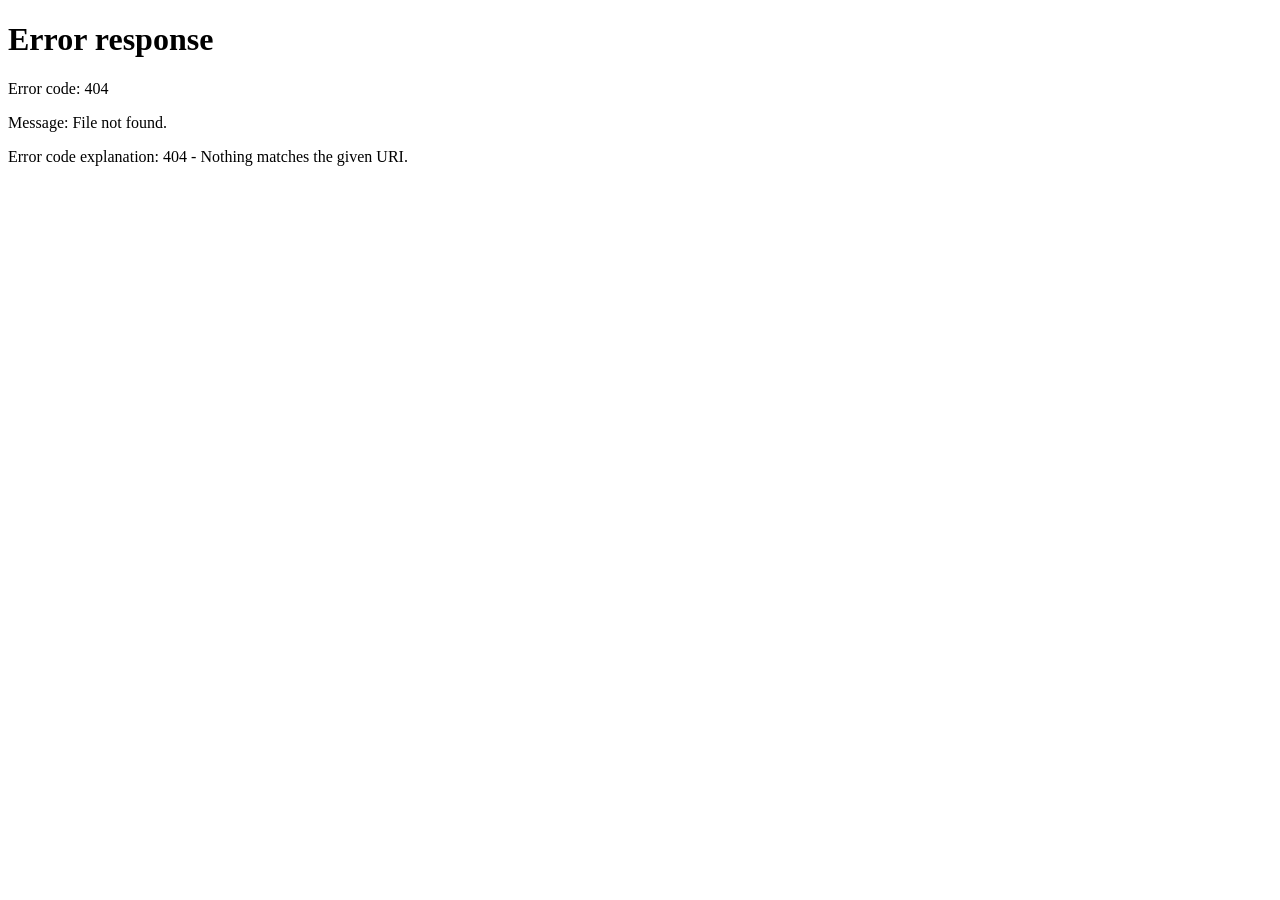
==== frontend/pages/create-workout.html @ 1d1c1a43 "added frontend features" ====
<!DOCTYPE html>
<html lang="en">
<head>
  <meta charset="UTF-8"/>
  <meta name="viewport" content="width=device-width, initial-scale=1.0"/>
  <title>New Workout — WorkoutTracker</title>
  <link rel="stylesheet" href="../css/main.css"/>
  <link rel="stylesheet" href="../css/components.css"/>
</head>
<body>
  <div class="layout">
    <aside class="sidebar">
      <div class="sidebar-logo">Workout<span>Tracker</span></div>
      <nav>
        <div class="nav-item" onclick="window.location.href='/static/pages/dashboard.html'"><span class="nav-icon">&#9632;</span> Dashboard</div>
        <div class="nav-item" onclick="window.location.href='/static/pages/workouts.html'"><span class="nav-icon">&#9651;</span> Workouts</div>
        <div class="nav-item active" onclick="window.location.href='/static/pages/create-workout.html'"><span class="nav-icon">&#43;</span> New workout</div>
        <div class="nav-item" onclick="window.location.href='/static/pages/reports.html'"><span class="nav-icon">&#9636;</span> Reports</div>
        <div class="nav-item" onclick="window.location.href='/static/pages/profile.html'"><span class="nav-icon">&#9675;</span> Profile</div>
      </nav>
      <div class="sidebar-bottom">
        <div class="user-info">
          <div class="avatar">?</div>
          <div>
            <div class="user-name">—</div>
            <div class="user-email">—</div>
          </div>
        </div>
        <button class="btn-secondary btn-sm" onclick="logout()">Log out</button>
      </div>
    </aside>

    <main class="main">
      <div class="page-header">
        <h1>New workout</h1>
        <button class="btn-secondary" style="width:auto;padding:10px 20px" onclick="window.location.href='/static/pages/workouts.html'">Cancel</button>
      </div>

      <div class="card" style="margin-bottom:24px">
        <div class="section-title">Workout details</div>
        <div class="form-group">
          <label>Workout name</label>
          <input type="text" id="title" placeholder="e.g. Push Day"/>
        </div>
        <div class="form-group">
          <label>Description</label>
          <textarea id="description" rows="2" placeholder="Optional notes about this workout..."></textarea>
        </div>
        <div class="two-col">
          <div class="form-group">
            <label>Date</label>
            <input type="date" id="scheduled_date"/>
          </div>
          <div class="form-group">
            <label>Time</label>
            <input type="time" id="scheduled_time"/>
          </div>
        </div>
      </div>

      <div class="card">
        <div class="section-title">Exercises</div>
        <div id="exerciseRows"></div>
        <button class="add-exercise-btn" onclick="openModal()">+ Add exercise</button>
      </div>

      <div class="form-actions">
        <button class="btn-primary" id="saveBtn" onclick="saveWorkout()">Save workout</button>
        <button class="btn-secondary" onclick="window.location.href='/static/pages/workouts.html'">Cancel</button>
      </div>
    </main>
  </div>

  <div class="modal-overlay" id="modal" style="display:none">
    <div class="modal">
      <h3>Add exercise</h3>
      <input class="modal-search" type="text" placeholder="Search exercises..." oninput="filterExercises(this.value)" id="exerciseSearch"/>
      <div class="exercise-list" id="exerciseList"></div>
      <div class="modal-footer">
        <button class="btn-secondary" style="width:auto;padding:8px 20px" onclick="closeModal()">Cancel</button>
      </div>
    </div>
  </div>

  <script src="../js/utils.js"></script>
  <script src="../js/api.js"></script>
  <script src="../js/create-workout.js"></script>
</body>
</html>
---- frontend/css/main.css ----
* { margin: 0; padding: 0; box-sizing: border-box; }

:root {
  --primary: #6366f1;
  --primary-dark: #4f46e5;
  --bg: #0f0f0f;
  --bg-card: #1a1a1a;
  --bg-input: #242424;
  --border: #2e2e2e;
  --text: #f1f1f1;
  --text-muted: #888;
  --success: #22c55e;
  --danger: #ef4444;
  --warning: #f59e0b;
  --radius: 12px;
}

body {
  font-family: -apple-system, BlinkMacSystemFont, "Segoe UI", sans-serif;
  background: var(--bg);
  color: var(--text);
  line-height: 1.6;
  min-height: 100vh;
}

a { color: var(--primary); text-decoration: none; }
a:hover { text-decoration: underline; }

button { cursor: pointer; border: none; border-radius: var(--radius); font-size: 15px; font-weight: 500; transition: all 0.2s; }

.btn-primary { background: var(--primary); color: white; padding: 12px 24px; width: 100%; }
.btn-primary:hover { background: var(--primary-dark); transform: translateY(-1px); }
.btn-secondary { background: transparent; color: var(--text); border: 1px solid var(--border); padding: 10px 20px; }
.btn-secondary:hover { border-color: var(--primary); color: var(--primary); }
.btn-danger { background: var(--danger); color: white; padding: 10px 20px; }
.btn-sm { padding: 6px 14px; font-size: 13px; border-radius: 8px; }
.btn-xs { padding: 6px 12px; font-size: 12px; border-radius: 6px; }

.card { background: var(--bg-card); border: 1px solid var(--border); border-radius: var(--radius); padding: 24px; }

.form-group { margin-bottom: 20px; }
.form-group label { display: block; margin-bottom: 8px; font-size: 14px; color: var(--text-muted); }
.form-group input,
.form-group select,
.form-group textarea {
  width: 100%;
  background: var(--bg-input);
  border: 1px solid var(--border);
  border-radius: 8px;
  padding: 12px 16px;
  color: var(--text);
  font-size: 15px;
  transition: border-color 0.2s;
}
.form-group input:focus,
.form-group select:focus,
.form-group textarea:focus { outline: none; border-color: var(--primary); }

.badge { display: inline-block; padding: 4px 10px; border-radius: 20px; font-size: 12px; font-weight: 500; }
.badge-pending { background: rgba(245,158,11,0.15); color: var(--warning); }
.badge-completed { background: rgba(34,197,94,0.15); color: var(--success); }
.badge-cancelled { background: rgba(239,68,68,0.15); color: var(--danger); }

.toast { position: fixed; bottom: 24px; right: 24px; padding: 14px 20px; border-radius: var(--radius); font-size: 14px; font-weight: 500; z-index: 9999; animation: slideIn 0.3s ease; }
.toast-success { background: var(--success); color: white; }
.toast-error { background: var(--danger); color: white; }
@keyframes slideIn { from { transform: translateY(20px); opacity: 0; } to { transform: translateY(0); opacity: 1; } }

.spinner { width: 20px; height: 20px; border: 2px solid rgba(255,255,255,0.3); border-top-color: white; border-radius: 50%; animation: spin 0.7s linear infinite; display: inline-block; }
@keyframes spin { to { transform: rotate(360deg); } }

.empty-state { text-align: center; padding: 60px 20px; color: var(--text-muted); }
.empty-state h3 { font-size: 18px; margin-bottom: 8px; color: var(--text); }
---- frontend/css/components.css ----
.layout { display: flex; min-height: 100vh; }

.sidebar { width: 240px; background: var(--bg-card); border-right: 1px solid var(--border); padding: 24px 0; display: flex; flex-direction: column; position: fixed; height: 100vh; }
.sidebar-logo { font-size: 18px; font-weight: 700; padding: 0 24px 24px; border-bottom: 1px solid var(--border); margin-bottom: 16px; }
.sidebar-logo span { color: var(--primary); }

.nav-item { display: flex; align-items: center; gap: 12px; padding: 12px 24px; color: var(--text-muted); font-size: 14px; cursor: pointer; transition: all 0.2s; border-left: 3px solid transparent; }
.nav-item:hover { color: var(--text); background: rgba(255,255,255,0.04); }
.nav-item.active { color: var(--primary); border-left-color: var(--primary); background: rgba(99,102,241,0.08); }
.nav-icon { width: 18px; text-align: center; font-size: 15px; }

.sidebar-bottom { margin-top: auto; padding: 16px 24px; border-top: 1px solid var(--border); }

.avatar { width: 32px; height: 32px; border-radius: 50%; background: var(--primary); display: flex; align-items: center; justify-content: center; font-size: 13px; font-weight: 600; flex-shrink: 0; }
.user-info { display: flex; align-items: center; gap: 10px; margin-bottom: 12px; }
.user-name { font-size: 13px; font-weight: 500; }
.user-email { font-size: 11px; color: var(--text-muted); }

.main { margin-left: 240px; padding: 40px; flex: 1; }
.page-header { display: flex; justify-content: space-between; align-items: center; margin-bottom: 32px; }
.page-header h1 { font-size: 28px; font-weight: 700; }
.page-header p { color: var(--text-muted); margin-top: 4px; }

.section-title { font-size: 16px; font-weight: 600; margin-bottom: 16px; padding-bottom: 12px; border-bottom: 1px solid var(--border); }
.section-header { display: flex; justify-content: space-between; align-items: center; margin-bottom: 16px; }
.section-header h2 { font-size: 16px; font-weight: 600; }

.two-col { display: grid; grid-template-columns: 1fr 1fr; gap: 16px; }

.modal-overlay { position: fixed; inset: 0; background: rgba(0,0,0,0.7); display: flex; align-items: center; justify-content: center; z-index: 100; }
.modal { background: var(--bg-card); border: 1px solid var(--border); border-radius: var(--radius); padding: 24px; width: 480px; max-height: 560px; display: flex; flex-direction: column; }
.modal h3 { font-size: 18px; margin-bottom: 16px; }
.modal-search { width: 100%; background: var(--bg-input); border: 1px solid var(--border); border-radius: 8px; padding: 10px 16px; color: var(--text); font-size: 14px; margin-bottom: 12px; }
.modal-search:focus { outline: none; border-color: var(--primary); }
.modal-footer { display: flex; justify-content: flex-end; margin-top: 16px; }

.back-btn { display: inline-flex; align-items: center; gap: 8px; color: var(--text-muted); font-size: 14px; cursor: pointer; margin-bottom: 24px; border: none; background: none; padding: 0; }
.back-btn:hover { color: var(--text); }

.workout-title { font-size: 32px; font-weight: 700; margin-bottom: 8px; }
.workout-meta { display: flex; gap: 16px; color: var(--text-muted); font-size: 14px; }
.workout-header { display: flex; justify-content: space-between; align-items: flex-start; margin-bottom: 32px; }
.header-actions { display: flex; gap: 10px; }

.info-grid { display: grid; grid-template-columns: repeat(3, 1fr); gap: 16px; margin-bottom: 24px; }
.info-item { background: var(--bg-input); border-radius: 8px; padding: 16px; }
.info-label { font-size: 11px; color: var(--text-muted); text-transform: uppercase; letter-spacing: 0.5px; margin-bottom: 6px; }
.info-value { font-size: 16px; font-weight: 600; }

.exercise-table { width: 100%; border-collapse: collapse; }
.exercise-table th { text-align: left; font-size: 12px; color: var(--text-muted); text-transform: uppercase; letter-spacing: 0.5px; padding: 10px 16px; border-bottom: 1px solid var(--border); }
.exercise-table td { padding: 14px 16px; border-bottom: 1px solid var(--border); font-size: 14px; }
.exercise-table tr:last-child td { border-bottom: none; }
.exercise-name { font-weight: 500; }
.exercise-muscle { font-size: 12px; color: var(--text-muted); margin-top: 2px; }

.workout-card { background: var(--bg-card); border: 1px solid var(--border); border-radius: var(--radius); padding: 20px; transition: border-color 0.2s; cursor: pointer; }
.workout-card:hover { border-color: var(--primary); }
.workout-card-header { display: flex; justify-content: space-between; align-items: flex-start; margin-bottom: 12px; }
.workout-card-title { font-size: 16px; font-weight: 600; margin-bottom: 4px; }
.workout-card-date { font-size: 12px; color: var(--text-muted); }
.workout-card-desc { font-size: 13px; color: var(--text-muted); margin-bottom: 16px; line-height: 1.5; }
.workout-card-footer { display: flex; justify-content: space-between; align-items: center; }
.exercise-count { font-size: 12px; color: var(--text-muted); }
.card-actions { display: flex; gap: 8px; }
.workout-grid { display: grid; grid-template-columns: repeat(auto-fill, minmax(320px, 1fr)); gap: 20px; }

.workout-item { display: flex; justify-content: space-between; align-items: center; padding: 14px 0; border-bottom: 1px solid var(--border); }
.workout-item:last-child { border-bottom: none; }
.workout-name { font-size: 14px; font-weight: 500; margin-bottom: 4px; }
.workout-meta-sm { font-size: 12px; color: var(--text-muted); }

.stats-grid { display: grid; grid-template-columns: repeat(4, 1fr); gap: 16px; margin-bottom: 32px; }
.stat-card { background: var(--bg-card); border: 1px solid var(--border); border-radius: var(--radius); padding: 20px; }
.stat-label { font-size: 12px; color: var(--text-muted); text-transform: uppercase; letter-spacing: 0.5px; margin-bottom: 8px; }
.stat-value { font-size: 32px; font-weight: 700; }
.stat-value.primary { color: var(--primary); }
.stat-value.success { color: var(--success); }
.stat-value.warning { color: var(--warning); }

.filters { display: flex; gap: 12px; margin-bottom: 24px; }
.filters input { background: var(--bg-card); border: 1px solid var(--border); border-radius: 8px; padding: 10px 16px; color: var(--text); font-size: 14px; width: 260px; }
.filters input:focus { outline: none; border-color: var(--primary); }
.filters select { background: var(--bg-card); border: 1px solid var(--border); border-radius: 8px; padding: 10px 16px; color: var(--text); font-size: 14px; }

.exercise-row { background: var(--bg-input); border: 1px solid var(--border); border-radius: 10px; padding: 16px; margin-bottom: 12px; }
.exercise-row-header { display: flex; justify-content: space-between; align-items: center; margin-bottom: 12px; }
.exercise-row-title { font-size: 14px; font-weight: 500; }
.exercise-fields { display: grid; grid-template-columns: repeat(4, 1fr); gap: 10px; }
.exercise-fields .form-group { margin-bottom: 0; }
.exercise-fields label { font-size: 11px; }
.exercise-fields input { padding: 8px 12px; font-size: 13px; }
.add-exercise-btn { width: 100%; padding: 12px; background: transparent; border: 1px dashed var(--border); border-radius: 10px; color: var(--text-muted); font-size: 14px; margin-top: 8px; transition: all 0.2s; }
.add-exercise-btn:hover { border-color: var(--primary); color: var(--primary); }

.exercise-list { overflow-y: auto; flex: 1; }
.exercise-option { padding: 12px; border-radius: 8px; cursor: pointer; transition: background 0.15s; }
.exercise-option:hover { background: rgba(255,255,255,0.06); }
.exercise-option-name { font-size: 14px; font-weight: 500; margin-bottom: 2px; }
.exercise-option-meta { font-size: 12px; color: var(--text-muted); }

.form-actions { display: flex; gap: 12px; margin-top: 24px; }

.report-grid { display: grid; grid-template-columns: repeat(3, 1fr); gap: 16px; margin-bottom: 32px; }
.report-card { background: var(--bg-card); border: 1px solid var(--border); border-radius: var(--radius); padding: 24px; }
.report-card h3 { font-size: 14px; color: var(--text-muted); margin-bottom: 8px; }
.report-card .value { font-size: 28px; font-weight: 700; }
.report-card .value.primary { color: var(--primary); }
.report-card .value.success { color: var(--success); }

.progress-row { display: flex; justify-content: space-between; align-items: center; padding: 14px 0; border-bottom: 1px solid var(--border); }
.progress-row:last-child { border-bottom: none; }
.progress-name { font-size: 14px; font-weight: 500; }
.progress-stats { display: flex; gap: 24px; }
.progress-stat { text-align: right; }
.progress-stat-label { font-size: 11px; color: var(--text-muted); }
.progress-stat-value { font-size: 15px; font-weight: 600; }
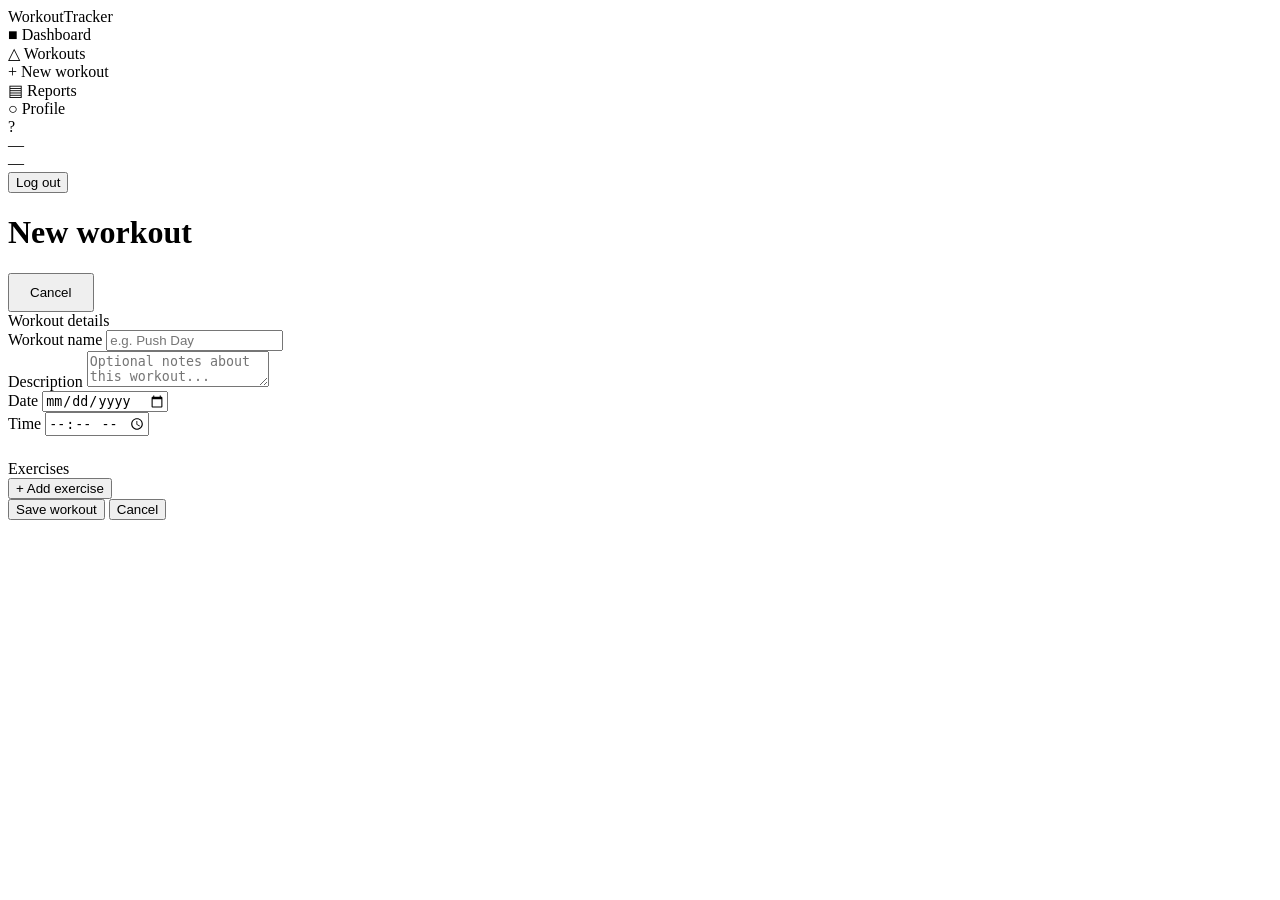
==== commit 481ecfa4: "fixed asset paths for production" ====
--- a/frontend/pages/create-workout.html
+++ b/frontend/pages/create-workout.html
@@ -4,8 +4,8 @@
   <meta charset="UTF-8"/>
   <meta name="viewport" content="width=device-width, initial-scale=1.0"/>
   <title>New Workout — WorkoutTracker</title>
-  <link rel="stylesheet" href="../css/main.css"/>
-  <link rel="stylesheet" href="../css/components.css"/>
+  <link rel="stylesheet" href="/static/css/main.css"/>
+  <link rel="stylesheet" href="/static/css/components.css"/>
 </head>
 <body>
   <div class="layout">
@@ -82,8 +82,8 @@
     </div>
   </div>
 
-  <script src="../js/utils.js"></script>
-  <script src="../js/api.js"></script>
-  <script src="../js/create-workout.js"></script>
+  <script src="/static/js/utils.js"></script>
+  <script src="/static/js/api.js"></script>
+  <script src="/static/js/create-workout.js"></script>
 </body>
 </html>
